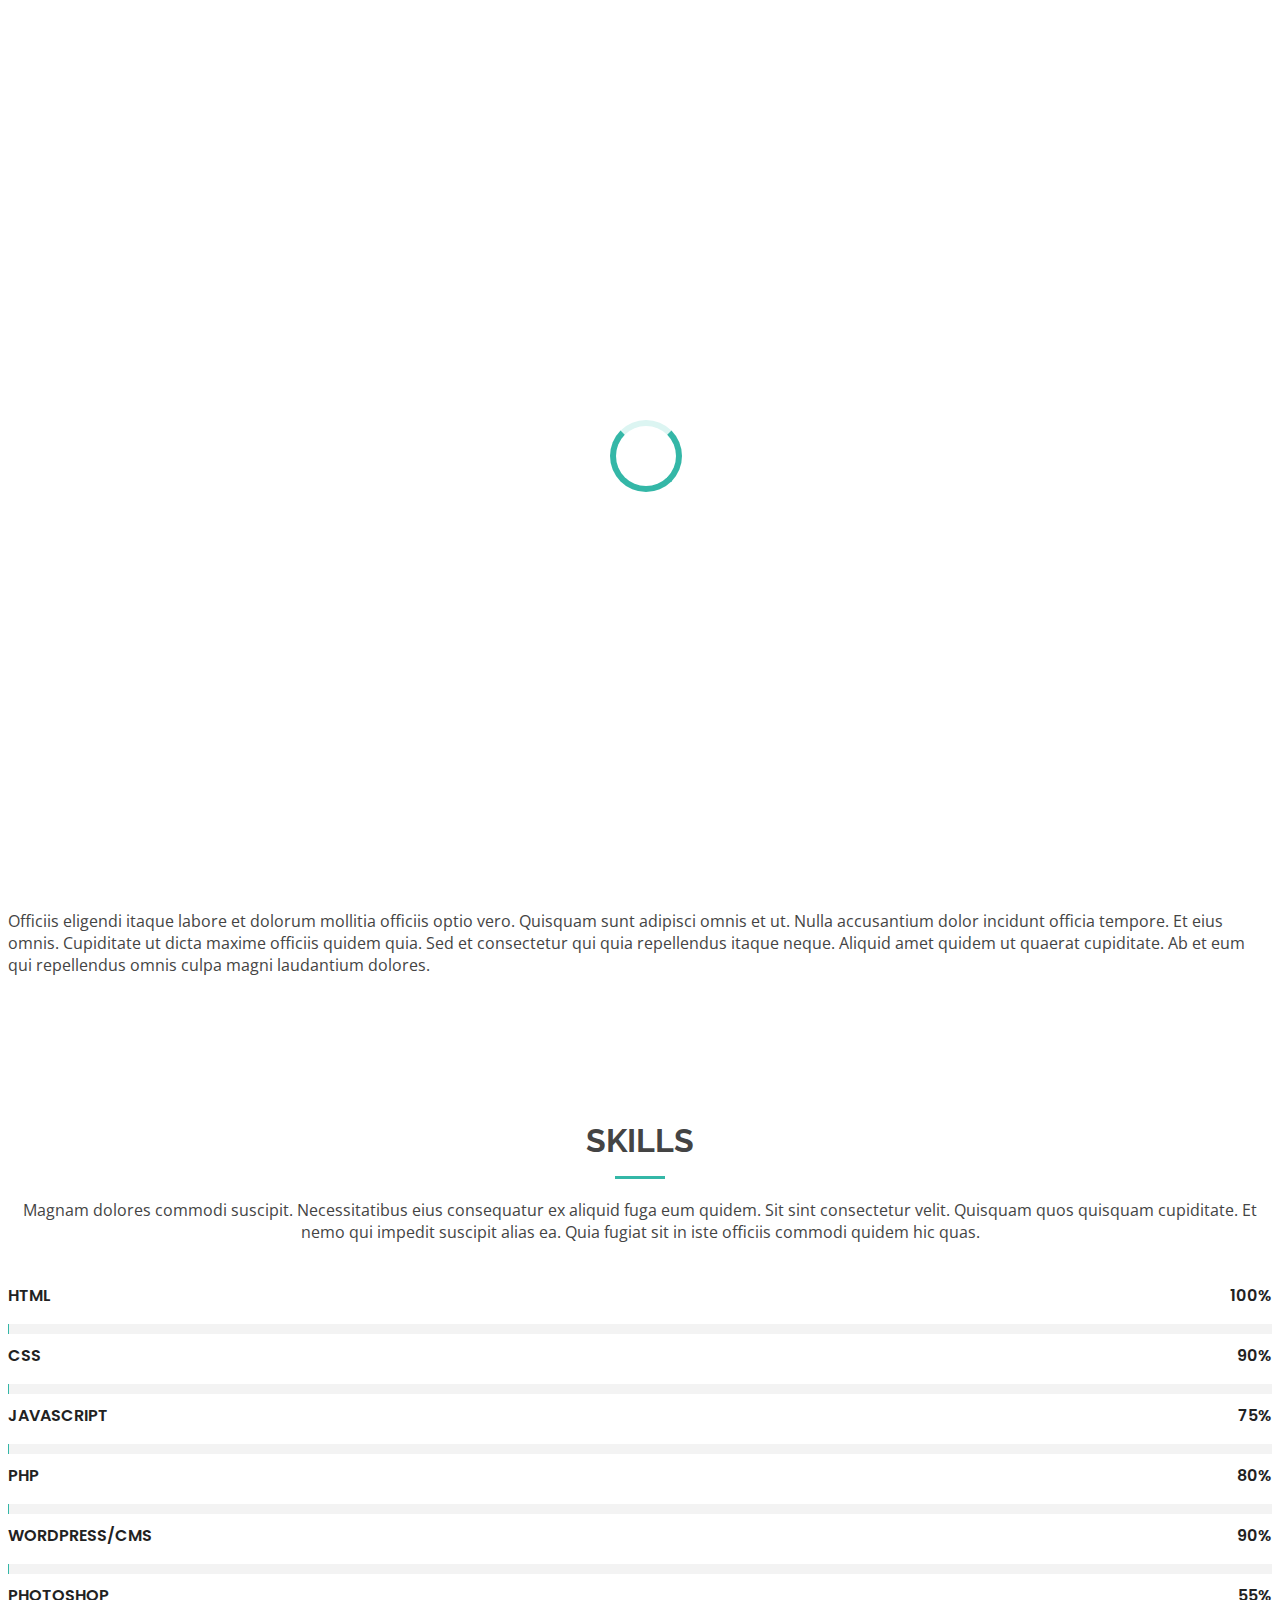
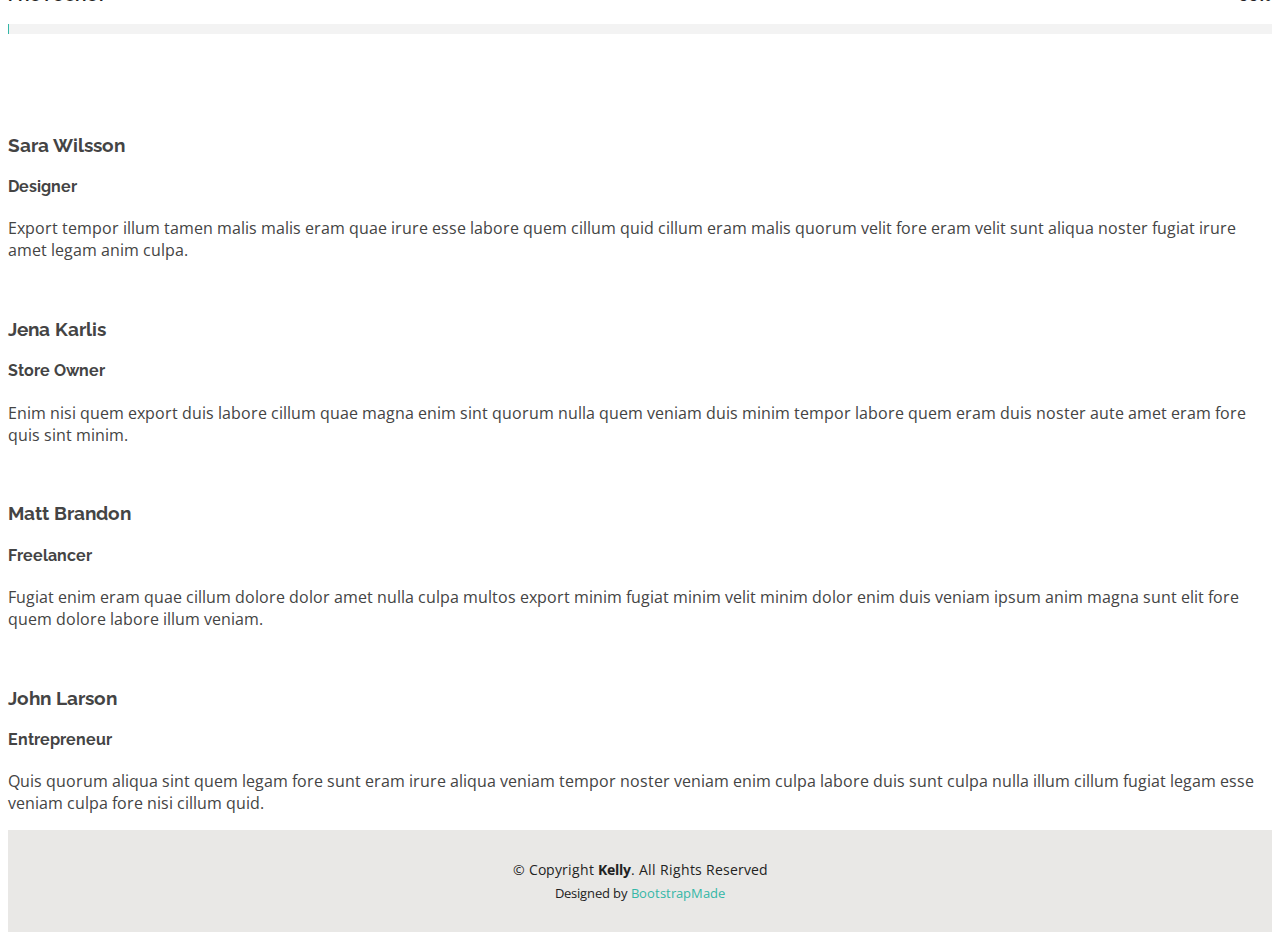
==== about.html @ a80ed3ec "test" ====
<!DOCTYPE html>
<html lang="en">

<head>
  <meta charset="utf-8">
  <meta content="width=device-width, initial-scale=1.0" name="viewport">

  <title>About - Me</title>
  <meta content="" name="description">
  <meta content="" name="keywords">

  <!-- Favicons -->
  <link href="assets/img/favicon.png" rel="icon">
  <link href="assets/img/apple-touch-icon.png" rel="apple-touch-icon">

  <!-- Google Fonts -->
  <link href="https://fonts.googleapis.com/css?family=Open+Sans:300,300i,400,400i,600,600i,700,700i|Raleway:300,300i,400,400i,500,500i,600,600i,700,700i|Poppins:300,300i,400,400i,500,500i,600,600i,700,700i" rel="stylesheet">

  <!-- Vendor CSS Files -->
  <link href="assets/vendor/aos/aos.css" rel="stylesheet">
  <link href="assets/vendor/bootstrap/css/bootstrap.min.css" rel="stylesheet">
  <link href="assets/vendor/bootstrap-icons/bootstrap-icons.css" rel="stylesheet">
  <link href="assets/vendor/boxicons/css/boxicons.min.css" rel="stylesheet">
  <link href="assets/vendor/glightbox/css/glightbox.min.css" rel="stylesheet">
  <link href="assets/vendor/swiper/swiper-bundle.min.css" rel="stylesheet">

  <!-- Template Main CSS File -->
  <link href="assets/css/style.css" rel="stylesheet">

  <!-- =======================================================
  * Template Name: Kelly
  * Template URL: https://bootstrapmade.com/kelly-free-bootstrap-cv-resume-html-template/
  * Updated: Mar 17 2024 with Bootstrap v5.3.3
  * Author: BootstrapMade.com
  * License: https://bootstrapmade.com/license/
  ======================================================== -->
</head>

<body>

  <!-- ======= Header ======= -->
  <header id="header" class="fixed-top">
    <div class="container-fluid d-flex justify-content-between align-items-center">

      <h1 class="logo me-auto me-lg-0"><a href="index.html">Kelly</a></h1>
      <!-- Uncomment below if you prefer to use an image logo -->
      <!-- <a href="index.html" class="logo"><img src="assets/img/logo.png" alt="" class="img-fluid"></a>-->

      <nav id="navbar" class="navbar order-last order-lg-0">
        <ul>
          <li><a href="index.html">Home</a></li>
          <li><a class="active" href="about.html">About</a></li>
          <li><a href="resume.html">Resume</a></li>
          <li><a href="services.html">Services</a></li>
          <li><a href="portfolio.html">Portfolio</a></li>
          <li><a href="contact.html">Contact</a></li>
        </ul>
        <i class="bi bi-list mobile-nav-toggle"></i>
      </nav><!-- .navbar -->

      <div class="header-social-links">
        <a href="#" class="twitter"><i class="bi bi-twitter"></i></a>
        <a href="#" class="facebook"><i class="bi bi-facebook"></i></a>
        <a href="#" class="instagram"><i class="bi bi-instagram"></i></a>
        <a href="#" class="linkedin"><i class="bi bi-linkedin"></i></i></a>
      </div>

    </div>

  </header><!-- End Header -->

  <main id="main">

    <!-- ======= About Section ======= -->
    <section id="about" class="about">
      <div class="container" data-aos="fade-up">

        <div class="section-title">
          <h2>About</h2>
          <p>With 7 years of experience, I specialize in Shopify for 1.5 years and master WordPress/WooCommerce for over 6 years. I create custom e-commerce solutions, 
            offering theme-based websites, HTML wireframes, liquid templates, plugin/app integrations, and seamless payment gateway setups. 
            I've built 50+ WordPress sites across education, medical, and real estate sectors, along with 3 Shopify stores including clothing and multi-brand outlets.</p>
        </div>

        <div class="row">
          <div class="col-lg-2">
            <img src="assets/img/1656128336216.jpg" class="img-fluid" alt="">
          </div>
          <div class="col-lg-10 pt-4 pt-lg-0 content">
            <h3>Illustrator &amp; UI/UX Designer</h3>
            <p class="fst-italic">
              Lorem ipsum dolor sit amet, consectetur adipiscing elit, sed do eiusmod tempor incididunt ut labore et dolore
              magna aliqua.
            </p>
            <div class="row">
              <div class="col-lg-6">
                <ul>
                  <li><i class="bi bi-rounded-right"></i> <strong>Birthday:</strong> 1 May 1995</li>
                  <li><i class="bi bi-rounded-right"></i> <strong>Website:</strong> www.example.com</li>
                  <li><i class="bi bi-rounded-right"></i> <strong>Phone:</strong> +123 456 7890</li>
                  <li><i class="bi bi-rounded-right"></i> <strong>City:</strong> City : New York, USA</li>
                </ul>
              </div>
              <div class="col-lg-6">
                <ul>
                  <li><i class="bi bi-rounded-right"></i> <strong>Age:</strong> 30</li>
                  <li><i class="bi bi-rounded-right"></i> <strong>Degree:</strong> Master</li>
                  <li><i class="bi bi-rounded-right"></i> <strong>PhEmailone:</strong> email@example.com</li>
                  <li><i class="bi bi-rounded-right"></i> <strong>Freelance:</strong> Available</li>
                </ul>
              </div>
            </div>
            <p>
              Officiis eligendi itaque labore et dolorum mollitia officiis optio vero. Quisquam sunt adipisci omnis et ut. Nulla accusantium dolor incidunt officia tempore. Et eius omnis.
              Cupiditate ut dicta maxime officiis quidem quia. Sed et consectetur qui quia repellendus itaque neque. Aliquid amet quidem ut quaerat cupiditate. Ab et eum qui repellendus omnis culpa magni laudantium dolores.
            </p>
          </div>
        </div>

      </div>
    </section><!-- End About Section -->

    <!-- ======= Skills Section ======= -->
    <section id="skills" class="skills">
      <div class="container" data-aos="fade-up">

        <div class="section-title">
          <h2>Skills</h2>
          <p>Magnam dolores commodi suscipit. Necessitatibus eius consequatur ex aliquid fuga eum quidem. Sit sint consectetur velit. Quisquam quos quisquam cupiditate. Et nemo qui impedit suscipit alias ea. Quia fugiat sit in iste officiis commodi quidem hic quas.</p>
        </div>

        <div class="row skills-content">

          <div class="col-lg-6">

            <div class="progress">
              <span class="skill">HTML <i class="val">100%</i></span>
              <div class="progress-bar-wrap">
                <div class="progress-bar" role="progressbar" aria-valuenow="100" aria-valuemin="0" aria-valuemax="100"></div>
              </div>
            </div>

            <div class="progress">
              <span class="skill">CSS <i class="val">90%</i></span>
              <div class="progress-bar-wrap">
                <div class="progress-bar" role="progressbar" aria-valuenow="90" aria-valuemin="0" aria-valuemax="100"></div>
              </div>
            </div>

            <div class="progress">
              <span class="skill">JavaScript <i class="val">75%</i></span>
              <div class="progress-bar-wrap">
                <div class="progress-bar" role="progressbar" aria-valuenow="75" aria-valuemin="0" aria-valuemax="100"></div>
              </div>
            </div>

          </div>

          <div class="col-lg-6">

            <div class="progress">
              <span class="skill">PHP <i class="val">80%</i></span>
              <div class="progress-bar-wrap">
                <div class="progress-bar" role="progressbar" aria-valuenow="80" aria-valuemin="0" aria-valuemax="100"></div>
              </div>
            </div>

            <div class="progress">
              <span class="skill">WordPress/CMS <i class="val">90%</i></span>
              <div class="progress-bar-wrap">
                <div class="progress-bar" role="progressbar" aria-valuenow="90" aria-valuemin="0" aria-valuemax="100"></div>
              </div>
            </div>

            <div class="progress">
              <span class="skill">Photoshop <i class="val">55%</i></span>
              <div class="progress-bar-wrap">
                <div class="progress-bar" role="progressbar" aria-valuenow="55" aria-valuemin="0" aria-valuemax="100"></div>
              </div>
            </div>

          </div>

        </div>

      </div>
    </section><!-- End Skills Section -->

    <!-- ======= Facts Section ======= --
    <section id="facts" class="facts">
      <div class="container" data-aos="fade-up">

        <div class="section-title">
          <h2>Facts</h2>
          <p>Magnam dolores commodi suscipit. Necessitatibus eius consequatur ex aliquid fuga eum quidem. Sit sint consectetur velit. Quisquam quos quisquam cupiditate. Et nemo qui impedit suscipit alias ea. Quia fugiat sit in iste officiis commodi quidem hic quas.</p>
        </div>

        <div class="row counters">

          <div class="col-lg-3 col-6 text-center">
            <span data-purecounter-start="0" data-purecounter-end="232" data-purecounter-duration="1" class="purecounter"></span>
            <p>Clients</p>
          </div>

          <div class="col-lg-3 col-6 text-center">
            <span data-purecounter-start="0" data-purecounter-end="521" data-purecounter-duration="1" class="purecounter"></span>
            <p>Projects</p>
          </div>

          <div class="col-lg-3 col-6 text-center">
            <span data-purecounter-start="0" data-purecounter-end="1463" data-purecounter-duration="1" class="purecounter"></span>
            <p>Hours Of Support</p>
          </div>

          <div class="col-lg-3 col-6 text-center">
            <span data-purecounter-start="0" data-purecounter-end="15" data-purecounter-duration="1" class="purecounter"></span>
            <p>Hard Workers</p>
          </div>

        </div>

      </div>
    </section>!-- End Facts Section -->

    <!-- ======= Testimonials Section ======= --
    <section id="testimonials" class="testimonials">
      <div class="container" data-aos="fade-up">

        <div class="section-title">
          <h2>Testimonials</h2>
          <p>Magnam dolores commodi suscipit. Necessitatibus eius consequatur ex aliquid fuga eum quidem. Sit sint consectetur velit. Quisquam quos quisquam cupiditate. Et nemo qui impedit suscipit alias ea. Quia fugiat sit in iste officiis commodi quidem hic quas.</p>
        </div>

        <div class="testimonials-slider swiper" data-aos="fade-up" data-aos-delay="100">
          <div class="swiper-wrapper">

            <div class="swiper-slide">
              <div class="testimonial-item">
                <img src="assets/img/testimonials/testimonials-1.jpg" class="testimonial-img" alt="">
                <h3>Saul Goodman</h3>
                <h4>Ceo &amp; Founder</h4>
                <p>
                  <i class="bx bxs-quote-alt-left quote-icon-left"></i>
                  Proin iaculis purus consequat sem cure digni ssim donec porttitora entum suscipit rhoncus. Accusantium quam, ultricies eget id, aliquam eget nibh et. Maecen aliquam, risus at semper.
                  <i class="bx bxs-quote-alt-right quote-icon-right"></i>
                </p>
              </div>
            </div>!-- End testimonial item -->

            <div class="swiper-slide">
              <div class="testimonial-item">
                <img src="assets/img/testimonials/testimonials-2.jpg" class="testimonial-img" alt="">
                <h3>Sara Wilsson</h3>
                <h4>Designer</h4>
                <p>
                  <i class="bx bxs-quote-alt-left quote-icon-left"></i>
                  Export tempor illum tamen malis malis eram quae irure esse labore quem cillum quid cillum eram malis quorum velit fore eram velit sunt aliqua noster fugiat irure amet legam anim culpa.
                  <i class="bx bxs-quote-alt-right quote-icon-right"></i>
                </p>
              </div>
            </div><!-- End testimonial item -->

            <div class="swiper-slide">
              <div class="testimonial-item">
                <img src="assets/img/testimonials/testimonials-3.jpg" class="testimonial-img" alt="">
                <h3>Jena Karlis</h3>
                <h4>Store Owner</h4>
                <p>
                  <i class="bx bxs-quote-alt-left quote-icon-left"></i>
                  Enim nisi quem export duis labore cillum quae magna enim sint quorum nulla quem veniam duis minim tempor labore quem eram duis noster aute amet eram fore quis sint minim.
                  <i class="bx bxs-quote-alt-right quote-icon-right"></i>
                </p>
              </div>
            </div><!-- End testimonial item -->

            <div class="swiper-slide">
              <div class="testimonial-item">
                <img src="assets/img/testimonials/testimonials-4.jpg" class="testimonial-img" alt="">
                <h3>Matt Brandon</h3>
                <h4>Freelancer</h4>
                <p>
                  <i class="bx bxs-quote-alt-left quote-icon-left"></i>
                  Fugiat enim eram quae cillum dolore dolor amet nulla culpa multos export minim fugiat minim velit minim dolor enim duis veniam ipsum anim magna sunt elit fore quem dolore labore illum veniam.
                  <i class="bx bxs-quote-alt-right quote-icon-right"></i>
                </p>
              </div>
            </div><!-- End testimonial item -->

            <div class="swiper-slide">
              <div class="testimonial-item">
                <img src="assets/img/testimonials/testimonials-5.jpg" class="testimonial-img" alt="">
                <h3>John Larson</h3>
                <h4>Entrepreneur</h4>
                <p>
                  <i class="bx bxs-quote-alt-left quote-icon-left"></i>
                  Quis quorum aliqua sint quem legam fore sunt eram irure aliqua veniam tempor noster veniam enim culpa labore duis sunt culpa nulla illum cillum fugiat legam esse veniam culpa fore nisi cillum quid.
                  <i class="bx bxs-quote-alt-right quote-icon-right"></i>
                </p>
              </div>
            </div><!-- End testimonial item -->

          </div>
          <div class="swiper-pagination"></div>
        </div>

      </div>
    </section><!-- End Testimonials Section -->

  </main><!-- End #main -->

  <!-- ======= Footer ======= -->
  <footer id="footer">
    <div class="container">
      <div class="copyright">
        &copy; Copyright <strong><span>Kelly</span></strong>. All Rights Reserved
      </div>
      <div class="credits">
        <!-- All the links in the footer should remain intact. -->
        <!-- You can delete the links only if you purchased the pro version. -->
        <!-- Licensing information: https://bootstrapmade.com/license/ -->
        <!-- Purchase the pro version with working PHP/AJAX contact form: https://bootstrapmade.com/kelly-free-bootstrap-cv-resume-html-template/ -->
        Designed by <a href="https://bootstrapmade.com/">BootstrapMade</a>
      </div>
    </div>
  </footer><!-- End  Footer -->

  <div id="preloader"></div>
  <a href="#" class="back-to-top d-flex align-items-center justify-content-center"><i class="bi bi-arrow-up-short"></i></a>

  <!-- Vendor JS Files -->
  <script src="assets/vendor/purecounter/purecounter_vanilla.js"></script>
  <script src="assets/vendor/aos/aos.js"></script>
  <script src="assets/vendor/bootstrap/js/bootstrap.bundle.min.js"></script>
  <script src="assets/vendor/glightbox/js/glightbox.min.js"></script>
  <script src="assets/vendor/isotope-layout/isotope.pkgd.min.js"></script>
  <script src="assets/vendor/swiper/swiper-bundle.min.js"></script>
  <script src="assets/vendor/waypoints/noframework.waypoints.js"></script>
  <script src="assets/vendor/php-email-form/validate.js"></script>

  <!-- Template Main JS File -->
  <script src="assets/js/main.js"></script>

</body>

</html>
---- assets/css/style.css ----
/**
* Template Name: Kelly
* Template URL: https://bootstrapmade.com/kelly-free-bootstrap-cv-resume-html-template/
* Updated: Mar 17 2024 with Bootstrap v5.3.3
* Author: BootstrapMade.com
* License: https://bootstrapmade.com/license/
*/

/*--------------------------------------------------------------
# General
--------------------------------------------------------------*/
body {
  font-family: "Open Sans", sans-serif;
  color: #444444;
}

a {
  color: #34b7a7;
  text-decoration: none;
}

a:hover {
  color: #51cdbe;
  text-decoration: none;
}

h1,
h2,
h3,
h4,
h5,
h6 {
  font-family: "Raleway", sans-serif;
}

#main {
  margin-top: 50px;
}

@media (max-width: 992px) {
  #main {
    margin-top: 30px;
  }
}

/*--------------------------------------------------------------
# Preloader
--------------------------------------------------------------*/
#preloader {
  position: fixed;
  top: 0;
  left: 0;
  right: 0;
  bottom: 0;
  z-index: 9999;
  overflow: hidden;
  background: #fff;
}

#preloader:before {
  content: "";
  position: fixed;
  top: calc(50% - 30px);
  left: calc(50% - 30px);
  border: 6px solid #34b7a7;
  border-top-color: #dcf5f2;
  border-radius: 50%;
  width: 60px;
  height: 60px;
  animation: animate-preloader 1s linear infinite;
}

@keyframes animate-preloader {
  0% {
    transform: rotate(0deg);
  }

  100% {
    transform: rotate(360deg);
  }
}

/*--------------------------------------------------------------
# Back to top button
--------------------------------------------------------------*/
.back-to-top {
  position: fixed;
  visibility: hidden;
  opacity: 0;
  right: 15px;
  bottom: 15px;
  z-index: 996;
  background: #34b7a7;
  width: 40px;
  height: 40px;
  border-radius: 50px;
  transition: all 0.4s;
}

.back-to-top i {
  font-size: 24px;
  color: #fff;
  line-height: 0;
}

.back-to-top:hover {
  background: #49cbbb;
  color: #fff;
}

.back-to-top.active {
  visibility: visible;
  opacity: 1;
}

/*--------------------------------------------------------------
# Header
--------------------------------------------------------------*/
#header {
  background: #e9e8e6;
  box-shadow: 0px 0px 25px 0 rgba(0, 0, 0, 0.08);
  z-index: 997;
  padding: 15px 0;
}

#header .logo {
  font-size: 32px;
  margin: 0;
  padding: 0;
  line-height: 1;
  font-weight: 400;
  letter-spacing: 2px;
  text-transform: uppercase;
}

#header .logo a {
  color: #222222;
}

#header .logo img {
  max-height: 40px;
}

@media (max-width: 992px) {
  #header .logo {
    font-size: 28px;
  }
}

/*--------------------------------------------------------------
# Header Social Links
--------------------------------------------------------------*/
.header-social-links {
  padding-right: 15px;
}

.header-social-links a {
  color: #6f6f6f;
  padding-left: 6px;
  display: inline-block;
  line-height: 0px;
  transition: 0.3s;
  font-size: 16px;
}

.header-social-links a:hover {
  color: #34b7a7;
}

/*--------------------------------------------------------------
# Navigation Menu
--------------------------------------------------------------*/
/**
* Desktop Navigation 
*/
.navbar {
  padding: 0;
}

.navbar ul {
  margin: 0;
  padding: 0;
  display: flex;
  list-style: none;
  align-items: center;
}

.navbar li {
  position: relative;
  padding: 10px 0 10px 28px;
}

.navbar a,
.navbar a:focus {
  display: flex;
  align-items: center;
  justify-content: space-between;
  font-family: "Raleway", sans-serif;
  font-size: 15px;
  font-weight: 600;
  color: #888888;
  white-space: nowrap;
  transition: 0.3s;
  position: relative;
}

.navbar a i,
.navbar a:focus i {
  font-size: 12px;
  line-height: 0;
  margin-left: 5px;
}

.navbar>ul>li>a:before {
  content: "";
  position: absolute;
  width: 0;
  height: 2px;
  bottom: -5px;
  left: 0;
  background-color: #34b7a7;
  visibility: hidden;
  width: 0px;
  transition: all 0.3s ease-in-out 0s;
}

.navbar a:hover:before,
.navbar li:hover>a:before,
.navbar .active:before {
  visibility: visible;
  width: 25px;
}

.navbar a:hover,
.navbar .active,
.navbar .active:focus,
.navbar li:hover>a {
  color: #222222;
}

.navbar .dropdown ul {
  display: block;
  position: absolute;
  left: 14px;
  top: calc(100% + 30px);
  margin: 0;
  padding: 10px 0;
  z-index: 99;
  opacity: 0;
  visibility: hidden;
  background: #fff;
  box-shadow: 0px 0px 30px rgba(127, 137, 161, 0.25);
  transition: 0.3s;
  border-radius: 4px;
}

.navbar .dropdown ul li {
  min-width: 200px;
  padding: 0;
}

.navbar .dropdown ul a {
  padding: 10px 20px;
  font-size: 15px;
  text-transform: none;
  font-weight: 600;
}

.navbar .dropdown ul a i {
  font-size: 12px;
}

.navbar .dropdown ul a:hover,
.navbar .dropdown ul .active:hover,
.navbar .dropdown ul li:hover>a {
  color: #34b7a7;
}

.navbar .dropdown:hover>ul {
  opacity: 1;
  top: 100%;
  visibility: visible;
}

.navbar .dropdown .dropdown ul {
  top: 0;
  left: calc(100% - 30px);
  visibility: hidden;
}

.navbar .dropdown .dropdown:hover>ul {
  opacity: 1;
  top: 0;
  left: 100%;
  visibility: visible;
}

@media (max-width: 1366px) {
  .navbar .dropdown .dropdown ul {
    left: -90%;
  }

  .navbar .dropdown .dropdown:hover>ul {
    left: -100%;
  }
}

/**
* Mobile Navigation 
*/
.mobile-nav-toggle {
  color: #222222;
  font-size: 28px;
  cursor: pointer;
  display: none;
  line-height: 0;
  transition: 0.5s;
}

.mobile-nav-toggle.bi-x {
  color: #fff;
}

@media (max-width: 991px) {
  .mobile-nav-toggle {
    display: block;
  }

  .navbar ul {
    display: none;
  }
}

.navbar-mobile {
  position: fixed;
  overflow: hidden;
  top: 0;
  right: 0;
  left: 0;
  bottom: 0;
  background: rgba(9, 9, 9, 0.9);
  transition: 0.3s;
  z-index: 999;
}

.navbar-mobile .mobile-nav-toggle {
  position: absolute;
  top: 15px;
  right: 15px;
}

.navbar-mobile ul {
  display: block;
  position: absolute;
  top: 55px;
  right: 15px;
  bottom: 15px;
  left: 15px;
  padding: 10px 0;
  border-radius: 10px;
  background-color: #fff;
  overflow-y: auto;
  transition: 0.3s;
}

.navbar-mobile a,
.navbar-mobile a:focus {
  font-size: 15px;
  padding-right: 15px;
  color: #222222;
}

.navbar-mobile a:hover,
.navbar-mobile .active,
.navbar-mobile li:hover>a {
  color: #34b7a7;
}

.navbar-mobile .getstarted,
.navbar-mobile .getstarted:focus {
  margin: 15px;
}

.navbar-mobile .dropdown ul {
  position: static;
  display: none;
  margin: 10px 20px;
  padding: 10px 0;
  z-index: 99;
  opacity: 1;
  visibility: visible;
  background: #fff;
  box-shadow: 0px 0px 30px rgba(127, 137, 161, 0.25);
}

.navbar-mobile .dropdown ul li {
  min-width: 200px;
}

.navbar-mobile .dropdown ul a {
  padding: 10px 20px;
}

.navbar-mobile .dropdown ul a i {
  font-size: 12px;
}

.navbar-mobile .dropdown ul a:hover,
.navbar-mobile .dropdown ul .active:hover,
.navbar-mobile .dropdown ul li:hover>a {
  color: #34b7a7;
}

.navbar-mobile .dropdown>.dropdown-active {
  display: block;
}

/*--------------------------------------------------------------
# Hero Section
--------------------------------------------------------------*/
#hero {
  width: 100%;
  height: 100vh;
  background: url("../img/preview-full-A3.png") top right;
  background-size: cover;
}

#hero .container {
  padding-top: 70px;
  position: relative;
}

@media (max-width: 992px) {
  #hero .container {
    padding-top: 58px;
  }
}

#hero h1 {
  margin: 0;
  font-size: 48px;
  font-weight: 700;
  line-height: 56px;
  color: #222222;
}

#hero h2 {
  color: #6f6f6f;
  margin: 10px 0 0 0;
  font-size: 22px;
  text-align: center;
  line-height: 40px;
}

#hero .btn-about {
  font-family: "Raleway", sans-serif;
  text-transform: uppercase;
  font-weight: 600;
  font-size: 12px;
  letter-spacing: 1px;
  display: inline-block;
  padding: 12px 40px;
  border-radius: 50px;
  transition: 0.5s;
  margin-top: 30px;
  color: #fff;
  background: #34b7a7;
}

#hero .btn-about:hover {
  background: #3dc8b7;
}

@media (min-width: 1024px) {
  #hero {
    background-attachment: fixed;
  }
}

@media (max-width: 992px) {
  #hero:before {
    content: "";
    background: rgba(255, 255, 255, 0.8);
    position: absolute;
    bottom: 0;
    top: 0;
    left: 0;
    right: 0;
  }

  #hero h1 {
    font-size: 28px;
    line-height: 36px;
  }

  #hero h2 {
    font-size: 18px;
    line-height: 24px;
  }
}

/*--------------------------------------------------------------
# Sections General
--------------------------------------------------------------*/
section {
  padding: 60px 0;
}

.section-bg {
  background-color: #e7f8f6;
}

.section-title {
  text-align: center;
  padding-bottom: 30px;
}

.section-title h2 {
  font-size: 32px;
  font-weight: bold;
  text-transform: uppercase;
  margin-bottom: 20px;
  padding-bottom: 20px;
  position: relative;
}

.section-title h2::after {
  content: "";
  position: absolute;
  display: block;
  width: 50px;
  height: 3px;
  background: #34b7a7;
  bottom: 0;
  left: calc(50% - 25px);
}

.section-title p {
  margin-bottom: 0;
}

/*--------------------------------------------------------------
# Cta
--------------------------------------------------------------*/
.cta {
  background: linear-gradient(rgba(0, 0, 0, 0.6), rgba(0, 0, 0, 0.6)), url("../img/bg-1.jpg") fixed center center;
  background-size: cover;
  padding: 80px 0;
}

.cta h3 {
  color: #fff;
  font-size: 28px;
  font-weight: 700;
}

.cta p {
  color: #fff;
}

.cta .cta-btn {
  font-family: "Raleway", sans-serif;
  text-transform: uppercase;
  font-weight: 500;
  font-size: 16px;
  letter-spacing: 1px;
  display: inline-block;
  padding: 8px 20px;
  border-radius: 2px;
  transition: 0.5s;
  margin: 10px;
  border: 2px solid #fff;
  color: #fff;
}

.cta .cta-btn:hover {
  background: #34b7a7;
  border: 2px solid #34b7a7;
}

@media (max-width: 1024px) {
  .cta {
    background-attachment: scroll;
  }
}

@media (min-width: 769px) {
  .cta .cta-btn-container {
    display: flex;
    align-items: center;
    justify-content: flex-end;
  }
}

/*--------------------------------------------------------------
# About
--------------------------------------------------------------*/
.about .content h3 {
  font-weight: 700;
  font-size: 26px;
  color: #555555;
}

.about .content ul {
  list-style: none;
  padding: 0;
}

.about .content ul li {
  padding-bottom: 10px;
}

.about .content ul i {
  font-size: 20px;
  padding-right: 2px;
  color: #34b7a7;
}

.about .content p:last-child {
  margin-bottom: 0;
}

/*--------------------------------------------------------------
# Skills
--------------------------------------------------------------*/
.skills .progress {
  height: 60px;
  display: block;
  background: none;
  border-radius: 0;
}

.skills .progress .skill {
  padding: 10px 0;
  margin: 0 0 6px 0;
  text-transform: uppercase;
  display: block;
  font-weight: 600;
  font-family: "Poppins", sans-serif;
  color: #222222;
}

.skills .progress .skill .val {
  float: right;
  font-style: normal;
}

.skills .progress-bar-wrap {
  background: #f3f3f3;
}

.skills .progress-bar {
  width: 1px;
  height: 10px;
  transition: 0.9s;
  background-color: #34b7a7;
}

/*--------------------------------------------------------------
# Facts
--------------------------------------------------------------*/
.facts .counters span {
  font-size: 48px;
  display: block;
  color: #34b7a7;
}

.facts .counters p {
  padding: 0;
  margin: 0 0 20px 0;
  font-family: "Raleway", sans-serif;
  font-size: 14px;
}

/*--------------------------------------------------------------
# Testimonials
--------------------------------------------------------------*/
.testimonials .section-header {
  margin-bottom: 40px;
}

.testimonials .testimonials-carousel,
.testimonials .testimonials-slider {
  overflow: hidden;
}

.testimonials .testimonial-item {
  text-align: center;
}

.testimonials .testimonial-item .testimonial-img {
  width: 120px;
  border-radius: 50%;
  border: 4px solid #fff;
  margin: 0 auto;
}

.testimonials .testimonial-item h3 {
  font-size: 20px;
  font-weight: bold;
  margin: 10px 0 5px 0;
  color: #111;
}

.testimonials .testimonial-item h4 {
  font-size: 14px;
  color: #999;
  margin: 0 0 15px 0;
}

.testimonials .testimonial-item .quote-icon-left,
.testimonials .testimonial-item .quote-icon-right {
  color: #c8efea;
  font-size: 26px;
}

.testimonials .testimonial-item .quote-icon-left {
  display: inline-block;
  left: -5px;
  position: relative;
}

.testimonials .testimonial-item .quote-icon-right {
  display: inline-block;
  right: -5px;
  position: relative;
  top: 10px;
}

.testimonials .testimonial-item p {
  font-style: italic;
  margin: 0 auto 15px auto;
}

@media (min-width: 992px) {
  .testimonials .testimonial-item p {
    width: 80%;
  }
}

.testimonials .swiper-pagination {
  margin-top: 20px;
  position: relative;
}

.testimonials .swiper-pagination .swiper-pagination-bullet {
  width: 12px;
  height: 12px;
  background-color: #fff;
  opacity: 1;
  border: 1px solid #34b7a7;
}

.testimonials .swiper-pagination .swiper-pagination-bullet-active {
  background-color: #34b7a7;
}

/*--------------------------------------------------------------
# Resume
--------------------------------------------------------------*/
.resume .resume-title {
  font-size: 26px;
  font-weight: 400;
  margin-top: 20px;
  margin-bottom: 20px;
  color: #222222;
}

.resume .resume-item {
  padding: 0 0 20px 20px;
  margin-top: -2px;
  border-left: 2px solid #34b7a7;
  position: relative;
}

.resume .resume-item h4 {
  line-height: 18px;
  font-size: 18px;
  font-weight: 600;
  font-family: "Poppins", sans-serif;
  color: #1d685f;
  margin-bottom: 10px;
}

.resume .resume-item h5 {
  font-size: 16px;
  background: #effbf9;
  padding: 5px 15px;
  display: inline-block;
  font-weight: 600;
  margin-bottom: 10px;
  color: #34b7a7;
}

.resume .resume-item ul {
  padding-left: 20px;
}

.resume .resume-item ul li {
  padding-bottom: 10px;
}

.resume .resume-item:last-child {
  padding-bottom: 0;
}

.resume .resume-item::before {
  content: "";
  position: absolute;
  width: 16px;
  height: 16px;
  border-radius: 50px;
  left: -9px;
  top: 0;
  background: #fff;
  border: 2px solid #34b7a7;
}

/*--------------------------------------------------------------
# Services
--------------------------------------------------------------*/
.services .icon-box {
  text-align: center;
  padding: 70px 20px 80px 20px;
  transition: all ease-in-out 0.3s;
  background: #fff;
  box-shadow: 0px 0 35px 0 rgba(0, 0, 0, 0.08);
}

.services .icon-box .icon {
  margin: 0 auto;
  width: 100px;
  height: 100px;
  display: flex;
  align-items: center;
  justify-content: center;
  transition: ease-in-out 0.3s;
  position: relative;
}

.services .icon-box .icon i {
  font-size: 36px;
  transition: 0.5s;
  position: relative;
}

.services .icon-box .icon svg {
  position: absolute;
  top: 0;
  left: 0;
}

.services .icon-box .icon svg path {
  transition: 0.5s;
  fill: #f5f5f5;
}

.services .icon-box h4 {
  font-weight: 600;
  margin: 10px 0 15px 0;
  font-size: 22px;
}

.services .icon-box h4 a {
  color: #222222;
  transition: ease-in-out 0.3s;
}

.services .icon-box p {
  line-height: 24px;
  font-size: 14px;
  margin-bottom: 0;
}

.services .iconbox-blue i {
  color: #47aeff;
}

.services .iconbox-blue:hover .icon i {
  color: #fff;
}

.services .iconbox-blue:hover .icon path {
  fill: #47aeff;
}

.services .iconbox-orange i {
  color: #ffa76e;
}

.services .iconbox-orange:hover .icon i {
  color: #fff;
}

.services .iconbox-orange:hover .icon path {
  fill: #ffa76e;
}

.services .iconbox-pink i {
  color: #e80368;
}

.services .iconbox-pink:hover .icon i {
  color: #fff;
}

.services .iconbox-pink:hover .icon path {
  fill: #e80368;
}

.services .iconbox-yellow i {
  color: #ffbb2c;
}

.services .iconbox-yellow:hover .icon i {
  color: #fff;
}

.services .iconbox-yellow:hover .icon path {
  fill: #ffbb2c;
}

.services .iconbox-red i {
  color: #ff5828;
}

.services .iconbox-red:hover .icon i {
  color: #fff;
}

.services .iconbox-red:hover .icon path {
  fill: #ff5828;
}

.services .iconbox-teal i {
  color: #11dbcf;
}

.services .iconbox-teal:hover .icon i {
  color: #fff;
}

.services .iconbox-teal:hover .icon path {
  fill: #11dbcf;
}

/*--------------------------------------------------------------
# Portfolio
--------------------------------------------------------------*/
.portfolio .portfolio-item {
  margin-bottom: 30px;
}

.portfolio #portfolio-flters {
  padding: 0;
  margin: 0 auto 20px auto;
  list-style: none;
  text-align: center;
}

.portfolio #portfolio-flters li {
  cursor: pointer;
  display: inline-block;
  padding: 8px 16px 10px 16px;
  font-size: 13px;
  font-weight: 500;
  line-height: 1;
  text-transform: uppercase;
  color: #444444;
  margin-bottom: 5px;
  transition: all 0.3s ease-in-out;
  border-radius: 50px;
}

.portfolio #portfolio-flters li:hover,
.portfolio #portfolio-flters li.filter-active {
  color: #fff;
  background: #34b7a7;
}

.portfolio #portfolio-flters li:last-child {
  margin-right: 0;
}

.portfolio .portfolio-wrap {
  transition: 0.3s;
  position: relative;
  overflow: hidden;
  z-index: 1;
  background: rgba(34, 34, 34, 0.6);
}

.portfolio .portfolio-wrap::before {
  content: "";
  background: rgba(34, 34, 34, 0.6);
  position: absolute;
  left: 0;
  right: 0;
  top: 0;
  bottom: 0;
  transition: all ease-in-out 0.3s;
  z-index: 2;
  opacity: 0;
}

.portfolio .portfolio-wrap img {
  transition: all ease-in-out 0.3s;
}

.portfolio .portfolio-wrap .portfolio-info {
  opacity: 0;
  position: absolute;
  top: 0;
  left: 0;
  right: 0;
  bottom: 0;
  z-index: 3;
  transition: all ease-in-out 0.3s;
  display: flex;
  flex-direction: column;
  justify-content: flex-end;
  align-items: flex-start;
  padding: 20px;
}

.portfolio .portfolio-wrap .portfolio-info h4 {
  font-size: 20px;
  color: #fff;
  font-weight: 600;
}

.portfolio .portfolio-wrap .portfolio-info p {
  color: rgba(255, 255, 255, 0.7);
  font-size: 14px;
  text-transform: uppercase;
  padding: 0;
  margin: 0;
  font-style: italic;
}

.portfolio .portfolio-wrap .portfolio-links {
  text-align: center;
  z-index: 4;
}

.portfolio .portfolio-wrap .portfolio-links a {
  color: #fff;
  margin: 0 5px 0 0;
  font-size: 28px;
  display: inline-block;
  transition: 0.3s;
}

.portfolio .portfolio-wrap .portfolio-links a:hover {
  color: #78d9cd;
}

.portfolio .portfolio-wrap:hover::before {
  opacity: 1;
}

.portfolio .portfolio-wrap:hover img {
  transform: scale(1.2);
}

.portfolio .portfolio-wrap:hover .portfolio-info {
  opacity: 1;
}

/*--------------------------------------------------------------
# Portfolio Details
--------------------------------------------------------------*/
.portfolio-details {
  padding-top: 0;
}

.portfolio-details .portfolio-details-slider img {
  width: 100%;
}

.portfolio-details .portfolio-details-slider .swiper-pagination {
  margin-top: 20px;
  position: relative;
}

.portfolio-details .portfolio-details-slider .swiper-pagination .swiper-pagination-bullet {
  width: 12px;
  height: 12px;
  background-color: #fff;
  opacity: 1;
  border: 1px solid #34b7a7;
}

.portfolio-details .portfolio-details-slider .swiper-pagination .swiper-pagination-bullet-active {
  background-color: #34b7a7;
}

.portfolio-details .portfolio-info {
  padding: 30px;
  box-shadow: 0px 0 30px rgba(34, 34, 34, 0.08);
}

.portfolio-details .portfolio-info h3 {
  font-size: 22px;
  font-weight: 700;
  margin-bottom: 20px;
  padding-bottom: 20px;
  border-bottom: 1px solid #eee;
}

.portfolio-details .portfolio-info ul {
  list-style: none;
  padding: 0;
  font-size: 15px;
}

.portfolio-details .portfolio-info ul li+li {
  margin-top: 10px;
}

.portfolio-details .portfolio-description {
  padding-top: 30px;
}

.portfolio-details .portfolio-description h2 {
  font-size: 26px;
  font-weight: 700;
  margin-bottom: 20px;
}

.portfolio-details .portfolio-description p {
  padding: 0;
}

/*--------------------------------------------------------------
# Contact
--------------------------------------------------------------*/
.contact .info {
  width: 100%;
  background: #fff;
}

.contact .info i {
  font-size: 20px;
  color: #34b7a7;
  float: left;
  width: 44px;
  height: 44px;
  background: #effbf9;
  display: flex;
  justify-content: center;
  align-items: center;
  border-radius: 50px;
  transition: all 0.3s ease-in-out;
}

.contact .info h4 {
  padding: 0 0 0 60px;
  font-size: 22px;
  font-weight: 600;
  margin-bottom: 5px;
  color: #222222;
}

.contact .info p {
  padding: 0 0 0 60px;
  margin-bottom: 0;
  font-size: 14px;
  color: #555555;
}

.contact .info .email,
.contact .info .phone {
  margin-top: 40px;
}

.contact .info .email:hover i,
.contact .info .address:hover i,
.contact .info .phone:hover i {
  background: #34b7a7;
  color: #fff;
}

.contact .php-email-form {
  width: 100%;
  background: #fff;
}

.contact .php-email-form .form-group {
  padding-bottom: 8px;
}

.contact .php-email-form .error-message {
  display: none;
  color: #fff;
  background: #ed3c0d;
  text-align: center;
  padding: 15px;
  font-weight: 600;
}

.contact .php-email-form .sent-message {
  display: none;
  color: #fff;
  background: #18d26e;
  text-align: center;
  padding: 15px;
  font-weight: 600;
}

.contact .php-email-form .loading {
  display: none;
  background: #fff;
  text-align: center;
  padding: 15px;
}

.contact .php-email-form .loading:before {
  content: "";
  display: inline-block;
  border-radius: 50%;
  width: 24px;
  height: 24px;
  margin: 0 10px -6px 0;
  border: 3px solid #18d26e;
  border-top-color: #eee;
  animation: animate-loading 1s linear infinite;
}

.contact .php-email-form input,
.contact .php-email-form textarea {
  border-radius: 4px;
  box-shadow: none;
  font-size: 14px;
}

.contact .php-email-form input:focus,
.contact .php-email-form textarea:focus {
  border-color: #34b7a7;
}

.contact .php-email-form input {
  height: 44px;
}

.contact .php-email-form textarea {
  padding: 10px 12px;
}

.contact .php-email-form button[type=submit] {
  background: #34b7a7;
  border: 0;
  padding: 10px 30px 12px 30px;
  color: #fff;
  transition: 0.4s;
  border-radius: 50px;
}

.contact .php-email-form button[type=submit]:hover {
  background: #3dc8b7;
}

@keyframes animate-loading {
  0% {
    transform: rotate(0deg);
  }

  100% {
    transform: rotate(360deg);
  }
}

/*--------------------------------------------------------------
# Footer
--------------------------------------------------------------*/
#footer {
  background: #e9e8e6;
  padding: 30px 0;
  color: #222222;
  font-size: 14px;
  text-align: center;
}

#footer .credits {
  padding-top: 5px;
  font-size: 13px;
}

#footer .credits a {
  color: #34b7a7;
}
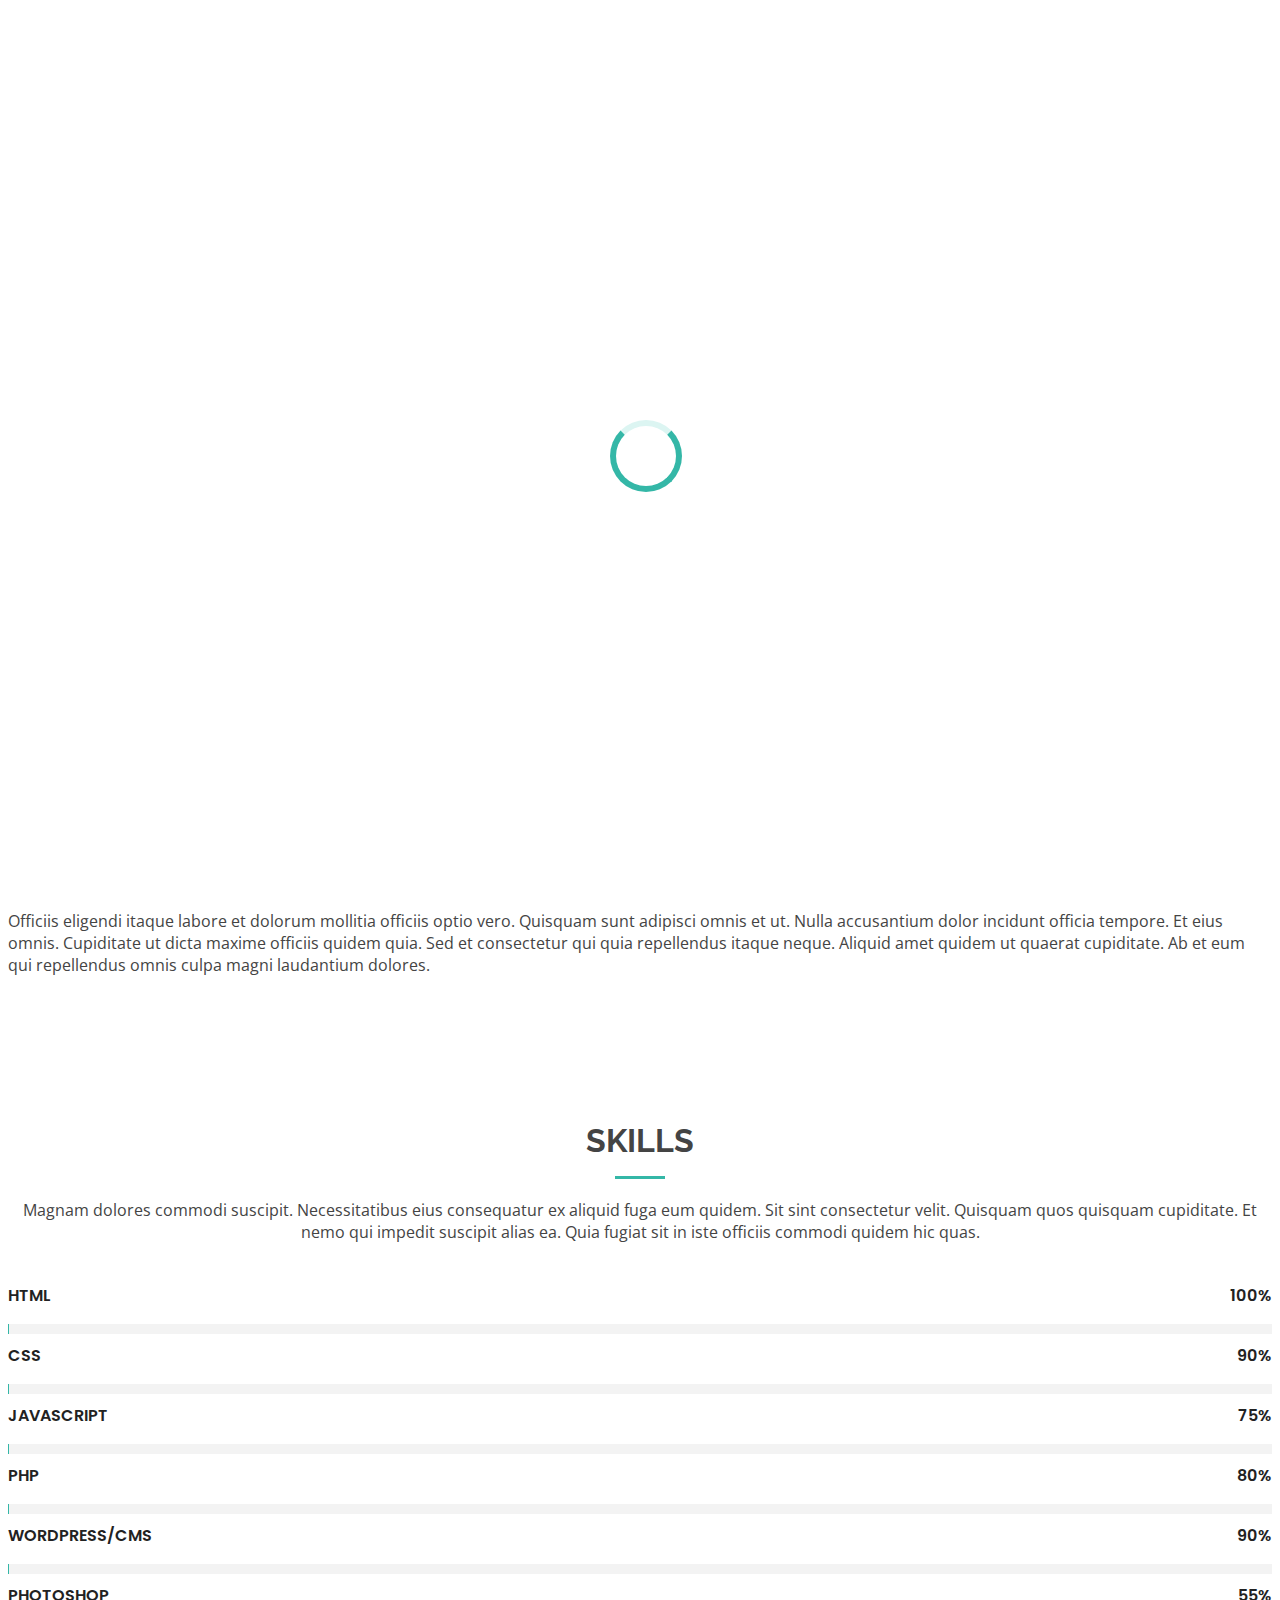
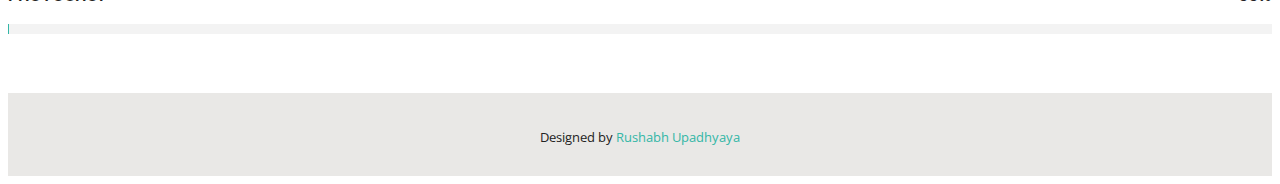
==== commit fb57d7f2: "Footer and title update" ====
--- a/about.html
+++ b/about.html
@@ -245,7 +245,7 @@
                   <i class="bx bxs-quote-alt-right quote-icon-right"></i>
                 </p>
               </div>
-            </div>!-- End testimonial item -->
+            </div>!-- End testimonial item --
 
             <div class="swiper-slide">
               <div class="testimonial-item">
@@ -258,7 +258,7 @@
                   <i class="bx bxs-quote-alt-right quote-icon-right"></i>
                 </p>
               </div>
-            </div><!-- End testimonial item -->
+            </div>!-- End testimonial item --
 
             <div class="swiper-slide">
               <div class="testimonial-item">
@@ -271,7 +271,7 @@
                   <i class="bx bxs-quote-alt-right quote-icon-right"></i>
                 </p>
               </div>
-            </div><!-- End testimonial item -->
+            </div>!-- End testimonial item --
 
             <div class="swiper-slide">
               <div class="testimonial-item">
@@ -284,7 +284,7 @@
                   <i class="bx bxs-quote-alt-right quote-icon-right"></i>
                 </p>
               </div>
-            </div><!-- End testimonial item -->
+            </div>!-- End testimonial item --
 
             <div class="swiper-slide">
               <div class="testimonial-item">
@@ -297,32 +297,29 @@
                   <i class="bx bxs-quote-alt-right quote-icon-right"></i>
                 </p>
               </div>
-            </div><!-- End testimonial item -->
+            </div>!-- End testimonial item --
 
           </div>
           <div class="swiper-pagination"></div>
         </div>
 
       </div>
-    </section><!-- End Testimonials Section -->
+    </section>!-- End Testimonials Section -->
 
   </main><!-- End #main -->
 
-  <!-- ======= Footer ======= -->
-  <footer id="footer">
-    <div class="container">
-      <div class="copyright">
-        &copy; Copyright <strong><span>Kelly</span></strong>. All Rights Reserved
-      </div>
-      <div class="credits">
-        <!-- All the links in the footer should remain intact. -->
-        <!-- You can delete the links only if you purchased the pro version. -->
-        <!-- Licensing information: https://bootstrapmade.com/license/ -->
-        <!-- Purchase the pro version with working PHP/AJAX contact form: https://bootstrapmade.com/kelly-free-bootstrap-cv-resume-html-template/ -->
-        Designed by <a href="https://bootstrapmade.com/">BootstrapMade</a>
-      </div>
+ <!-- ======= Footer ======= -->
+ <footer id="footer">
+  <div class="container">
+    <div class="credits">
+      <!-- All the links in the footer should remain intact. -->
+      <!-- You can delete the links only if you purchased the pro version. -->
+      <!-- Licensing information: https://bootstrapmade.com/license/ -->
+      <!-- Purchase the pro version with working PHP/AJAX contact form: https://bootstrapmade.com/kelly-free-bootstrap-cv-resume-html-template/ -->
+      Designed by <a href="https://rushi290.github.io/Web_Portfolio/index.html">Rushabh Upadhyaya</a>
     </div>
-  </footer><!-- End  Footer -->
+  </div>
+</footer><!-- End  Footer -->
 
   <div id="preloader"></div>
   <a href="#" class="back-to-top d-flex align-items-center justify-content-center"><i class="bi bi-arrow-up-short"></i></a>
--- a/assets/css/style.css
+++ b/assets/css/style.css
@@ -421,8 +421,9 @@
 #hero {
   width: 100%;
   height: 100vh;
-  background: url("../img/preview-full-A3.png") top right;
+  background: url(../img/feature-background-home.jpg) top right;
   background-size: cover;
+  box-shadow: inset 0 0 0 2000px #34b7a775;
 }
 
 #hero .container {
@@ -441,11 +442,11 @@
   font-size: 48px;
   font-weight: 700;
   line-height: 56px;
-  color: #222222;
+  color: #fff;
 }
 
 #hero h2 {
-  color: #6f6f6f;
+  color: #fff;
   margin: 10px 0 0 0;
   font-size: 22px;
   text-align: center;
@@ -491,11 +492,13 @@
   #hero h1 {
     font-size: 28px;
     line-height: 36px;
+    color: #222;
   }
 
   #hero h2 {
     font-size: 18px;
     line-height: 24px;
+    color: #666;
   }
 }
 
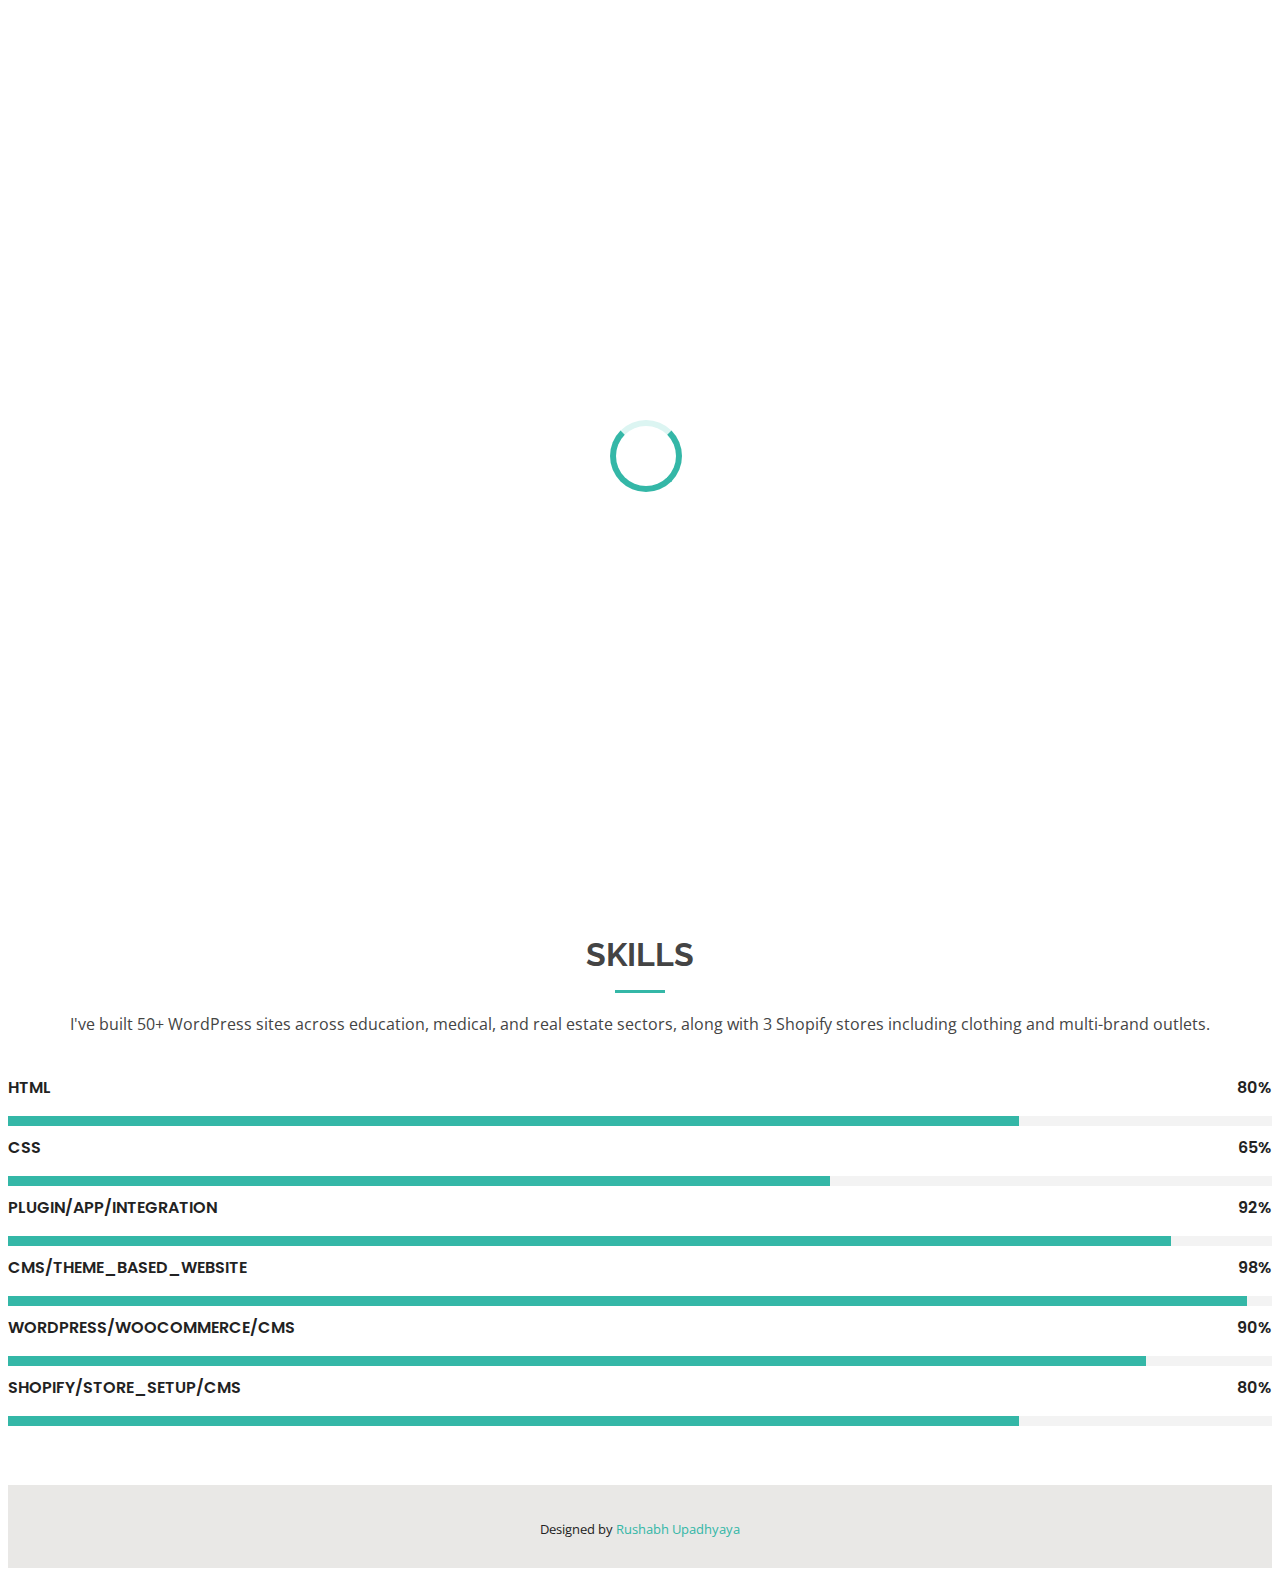
==== commit b013dc66: "Skill update" ====
--- a/about.html
+++ b/about.html
@@ -42,7 +42,7 @@
   <header id="header" class="fixed-top">
     <div class="container-fluid d-flex justify-content-between align-items-center">
 
-      <h1 class="logo me-auto me-lg-0"><a href="index.html">Kelly</a></h1>
+      <h1 class="logo me-auto me-lg-0"><a href="index.html">Rushabh.U</a></h1>
       <!-- Uncomment below if you prefer to use an image logo -->
       <!-- <a href="index.html" class="logo"><img src="assets/img/logo.png" alt="" class="img-fluid"></a>-->
 
@@ -59,10 +59,8 @@
       </nav><!-- .navbar -->
 
       <div class="header-social-links">
-        <a href="#" class="twitter"><i class="bi bi-twitter"></i></a>
-        <a href="#" class="facebook"><i class="bi bi-facebook"></i></a>
-        <a href="#" class="instagram"><i class="bi bi-instagram"></i></a>
-        <a href="#" class="linkedin"><i class="bi bi-linkedin"></i></i></a>
+        <a href="skype:live:upadhyayrushabh?userinfo" class="skype" target="_blank"><i class="bi bi-skype"></i></a>
+        <a href="https://www.linkedin.com/in/rushabh-upadhyay/" class="linkedin" target="_blank"><i class="bi bi-linkedin"></i></i></a>
       </div>
 
     </div>
@@ -77,9 +75,7 @@
 
         <div class="section-title">
           <h2>About</h2>
-          <p>With 7 years of experience, I specialize in Shopify for 1.5 years and master WordPress/WooCommerce for over 6 years. I create custom e-commerce solutions, 
-            offering theme-based websites, HTML wireframes, liquid templates, plugin/app integrations, and seamless payment gateway setups. 
-            I've built 50+ WordPress sites across education, medical, and real estate sectors, along with 3 Shopify stores including clothing and multi-brand outlets.</p>
+          <p>With 7 years of experience, I specialize in Shopify for 1.5 years and master WordPress/WooCommerce for over 6 years.</p>
         </div>
 
         <div class="row">
@@ -87,33 +83,28 @@
             <img src="assets/img/1656128336216.jpg" class="img-fluid" alt="">
           </div>
           <div class="col-lg-10 pt-4 pt-lg-0 content">
-            <h3>Illustrator &amp; UI/UX Designer</h3>
+            <h3>Wordpress &amp; Shopify Developer</h3>
             <p class="fst-italic">
-              Lorem ipsum dolor sit amet, consectetur adipiscing elit, sed do eiusmod tempor incididunt ut labore et dolore
-              magna aliqua.
+              I am offering theme-based websites, HTML wireframes, liquid templates, plugin/app integrations, and seamless payment gateway setups.
             </p>
             <div class="row">
               <div class="col-lg-6">
                 <ul>
-                  <li><i class="bi bi-rounded-right"></i> <strong>Birthday:</strong> 1 May 1995</li>
-                  <li><i class="bi bi-rounded-right"></i> <strong>Website:</strong> www.example.com</li>
-                  <li><i class="bi bi-rounded-right"></i> <strong>Phone:</strong> +123 456 7890</li>
-                  <li><i class="bi bi-rounded-right"></i> <strong>City:</strong> City : New York, USA</li>
+                  <li><i class="bi bi-rounded-right"></i> <strong>Birthday:</strong> 29 April 1991</li>
+                  <li><i class="bi bi-rounded-right"></i> <strong>Website:</strong> https://rushi290.github.io/Web_Portfolio/</li>
+                  <li><i class="bi bi-rounded-right"></i> <strong>Phone:</strong> +91 971 293 7308</li>
+                  <li><i class="bi bi-rounded-right"></i> <strong>City:</strong> Vadodara, INDIA</li>
                 </ul>
               </div>
               <div class="col-lg-6">
                 <ul>
-                  <li><i class="bi bi-rounded-right"></i> <strong>Age:</strong> 30</li>
-                  <li><i class="bi bi-rounded-right"></i> <strong>Degree:</strong> Master</li>
-                  <li><i class="bi bi-rounded-right"></i> <strong>PhEmailone:</strong> email@example.com</li>
+                  <li><i class="bi bi-rounded-right"></i> <strong>Degree:</strong> Master Of Computer Application</li>
+                  <li><i class="bi bi-rounded-right"></i> <strong>E-Mail:</strong> upadhyayrushabh91@gmail.com</li>
+                  <li><i class="bi bi-rounded-right"></i> <strong>skype:</strong> live:upadhyayrushabh</li>
                   <li><i class="bi bi-rounded-right"></i> <strong>Freelance:</strong> Available</li>
                 </ul>
               </div>
             </div>
-            <p>
-              Officiis eligendi itaque labore et dolorum mollitia officiis optio vero. Quisquam sunt adipisci omnis et ut. Nulla accusantium dolor incidunt officia tempore. Et eius omnis.
-              Cupiditate ut dicta maxime officiis quidem quia. Sed et consectetur qui quia repellendus itaque neque. Aliquid amet quidem ut quaerat cupiditate. Ab et eum qui repellendus omnis culpa magni laudantium dolores.
-            </p>
           </div>
         </div>
 
@@ -126,59 +117,54 @@
 
         <div class="section-title">
           <h2>Skills</h2>
-          <p>Magnam dolores commodi suscipit. Necessitatibus eius consequatur ex aliquid fuga eum quidem. Sit sint consectetur velit. Quisquam quos quisquam cupiditate. Et nemo qui impedit suscipit alias ea. Quia fugiat sit in iste officiis commodi quidem hic quas.</p>
+          <p>I've built 50+ WordPress sites across education, medical, and real estate sectors, along with 3 Shopify stores including clothing and multi-brand outlets.</p>
         </div>
 
         <div class="row skills-content">
 
-          <div class="col-lg-6">
-
-            <div class="progress">
-              <span class="skill">HTML <i class="val">100%</i></span>
-              <div class="progress-bar-wrap">
-                <div class="progress-bar" role="progressbar" aria-valuenow="100" aria-valuemin="0" aria-valuemax="100"></div>
-              </div>
-            </div>
-
-            <div class="progress">
-              <span class="skill">CSS <i class="val">90%</i></span>
-              <div class="progress-bar-wrap">
-                <div class="progress-bar" role="progressbar" aria-valuenow="90" aria-valuemin="0" aria-valuemax="100"></div>
-              </div>
-            </div>
-
-            <div class="progress">
-              <span class="skill">JavaScript <i class="val">75%</i></span>
-              <div class="progress-bar-wrap">
-                <div class="progress-bar" role="progressbar" aria-valuenow="75" aria-valuemin="0" aria-valuemax="100"></div>
-              </div>
-            </div>
-
-          </div>
-
-          <div class="col-lg-6">
-
-            <div class="progress">
-              <span class="skill">PHP <i class="val">80%</i></span>
-              <div class="progress-bar-wrap">
-                <div class="progress-bar" role="progressbar" aria-valuenow="80" aria-valuemin="0" aria-valuemax="100"></div>
-              </div>
-            </div>
-
-            <div class="progress">
-              <span class="skill">WordPress/CMS <i class="val">90%</i></span>
-              <div class="progress-bar-wrap">
-                <div class="progress-bar" role="progressbar" aria-valuenow="90" aria-valuemin="0" aria-valuemax="100"></div>
-              </div>
-            </div>
-
-            <div class="progress">
-              <span class="skill">Photoshop <i class="val">55%</i></span>
-              <div class="progress-bar-wrap">
-                <div class="progress-bar" role="progressbar" aria-valuenow="55" aria-valuemin="0" aria-valuemax="100"></div>
-              </div>
-            </div>
-
+          <div class="col-lg-12">
+
+            <div class="progress">
+              <span class="skill">HTML <i class="val">80%</i></span>
+              <div class="progress-bar-wrap">
+                <div class="progress-bar" role="progressbar" aria-valuenow="100" aria-valuemin="0" aria-valuemax="100" style="width: 80%;"></div>
+              </div>
+            </div>
+
+            <div class="progress">
+              <span class="skill">CSS <i class="val">65%</i></span>
+              <div class="progress-bar-wrap">
+                <div class="progress-bar" role="progressbar" aria-valuenow="90" aria-valuemin="0" aria-valuemax="100" style="width: 65%;"></div>
+              </div>
+            </div>
+
+            <div class="progress">
+              <span class="skill">Plugin/App/Integration <i class="val">92%</i></span>
+              <div class="progress-bar-wrap">
+                <div class="progress-bar" role="progressbar" aria-valuenow="90" aria-valuemin="0" aria-valuemax="100" style="width: 92%;"></div>
+              </div>
+            </div>
+
+            <div class="progress">
+              <span class="skill">CMS/Theme_Based_Website <i class="val">98%</i></span>
+              <div class="progress-bar-wrap">
+                <div class="progress-bar" role="progressbar" aria-valuenow="90" aria-valuemin="0" aria-valuemax="100" style="width: 98%;"></div>
+              </div>
+            </div>
+            
+            <div class="progress">
+              <span class="skill">WordPress/woocommerce/CMS <i class="val">90%</i></span>
+              <div class="progress-bar-wrap">
+                <div class="progress-bar" role="progressbar" aria-valuenow="90" aria-valuemin="0" aria-valuemax="100" style="width: 90%;"></div>
+              </div>
+            </div>
+
+            <div class="progress">
+              <span class="skill">Shopify/Store_Setup/CMS <i class="val">80%</i></span>
+              <div class="progress-bar-wrap">
+                <div class="progress-bar" role="progressbar" aria-valuenow="55" aria-valuemin="0" aria-valuemax="100" style="width: 80%;"></div>
+              </div>
+            </div>
           </div>
 
         </div>
--- a/assets/css/style.css
+++ b/assets/css/style.css
@@ -124,7 +124,7 @@
 }
 
 #header .logo {
-  font-size: 32px;
+  font-size: inherit;
   margin: 0;
   padding: 0;
   line-height: 1;
@@ -501,12 +501,92 @@
     color: #666;
   }
 }
-
+/* Portfolio grid box */
+
+#portfolio .portfolio-item {
+    margin: 0 20px 20px 20px;
+    right: 0;
+    border: 0px outset rgba(255, 255, 255, 0.5);
+    box-shadow: 0px 3px 10px rgba(0, 0, 0, 0.2);
+    padding-top: 20px;
+}
+
+#portfolio .portfolio-item:hover {
+  transition: 0.3s;
+  box-shadow: 0px 3px 10px rgba(0,0,0,0.2);
+  padding-top: 20px;
+}
+
+#portfolio .portfolio-item .portfolio-link {
+  display: block;
+  position: relative;
+  max-width: 400px;
+  margin: 0 auto;
+}
+
+#portfolio .portfolio-item .portfolio-link .portfolio-hover {
+  background: rgba(0, 0, 0, .1);
+  position: absolute;
+  width: 100%;
+  height: 100%;
+  opacity: 0;
+  transition: all ease .3s;
+  -webkit-transition: all ease .3s;
+  -moz-transition: all ease .3s,
+}
+
+#portfolio .portfolio-item .portfolio-link .portfolio-hover:hover {
+  opacity: 1;
+}
+
+#portfolio .portfolio-item .portfolio-link .portfolio-hover .portfolio-hover-content {
+  position: absolute;
+  width: 100%;
+  height: 20px;
+  font-size: 20px;
+  text-align: center;
+  top: 50%;
+  margin-top: -12px;
+  color: #fff;
+}
+
+#portfolio .portfolio-item .portfolio-link .portfolio-hover .portfolio-hover-content h3,
+#portfolio .portfolio-item .portfolio-link .portfolio-hover .portfolio-hover-content h4 {
+  margin: 0;
+}
+
+#portfolio .portfolio-item .portfolio-caption {
+  max-width: 100%;
+  margin: 0 auto;
+  background-color: #fff;
+  text-align: left;
+  padding: 20px;
+}
+
+#portfolio .portfolio-item .portfolio-caption h4 {
+  color: #1c1c1c;
+  text-transform: none;
+  margin: 0;
+}
+
+#portfolio .portfolio-item .portfolio-caption p {
+  font-size: 1em;
+  margin: 0;
+  padding-top: 10px;
+}
+
+#portfolio * {
+  z-index: 2;
+}
 /*--------------------------------------------------------------
 # Sections General
 --------------------------------------------------------------*/
 section {
   padding: 60px 0;
+}
+
+section#skills {
+  padding-top: 0;
 }
 
 .section-bg {
@@ -1291,4 +1371,4 @@
 
 #footer .credits a {
   color: #34b7a7;
-}+}
